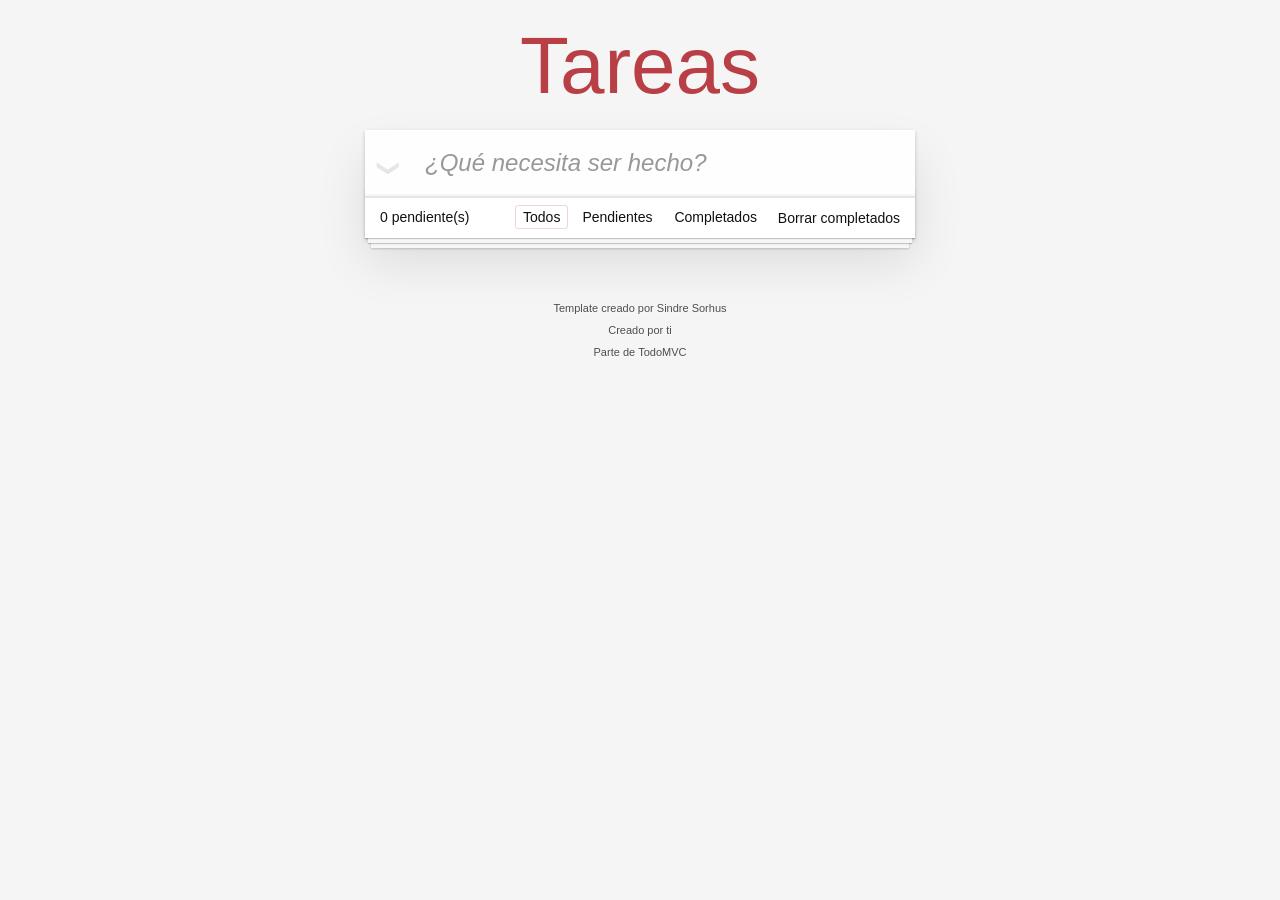
==== docs/index.html @ 085f7508 "contador pendientes" ====
<!doctype html><html lang="en"><head><meta charset="utf-8"><meta name="viewport" content="width=device-width,initial-scale=1"><title>Template • TodoMVC</title><script defer="defer" src="main.644aab9f03e082aeaa6f.js"></script><link href="main.bb0b30299589cf3117c9.css" rel="stylesheet"></head><body><section class="todoapp"><header class="header"><h1>Tareas</h1><input class="new-todo" placeholder="¿Qué necesita ser hecho?" autofocus></header><section class="main"><input id="toggle-all" class="toggle-all" type="checkbox"> <label for="toggle-all">Mark all as complete</label><ul class="todo-list"></ul></section><footer class="footer"><span class="todo-count"><strong>0</strong> pendiente(s)</span><ul class="filters"><li><a class="selected filtro" href="#/">Todos</a></li><li><a class="filtro" href="#/active">Pendientes</a></li><li><a class="filtro" href="#/completed">Completados</a></li></ul><button class="clear-completed">Borrar completados</button></footer></section><footer class="info"><p>Template creado por <a href="http://sindresorhus.com">Sindre Sorhus</a></p><p>Creado por <a href="http://todomvc.com">ti</a></p><p>Parte de <a href="http://todomvc.com">TodoMVC</a></p></footer></body></html>
---- docs/main.bb0b30299589cf3117c9.css ----
body,button,html{margin:0;padding:0}button{-webkit-font-smoothing:antialiased;-webkit-appearance:none;appearance:none;background:none;border:0;color:inherit;font-family:inherit;font-size:100%;font-weight:inherit;vertical-align:baseline}body,button{-moz-osx-font-smoothing:grayscale}body{-webkit-font-smoothing:antialiased;background:#f5f5f5;color:#111;font:14px Helvetica Neue,Helvetica,Arial,sans-serif;font-weight:300;line-height:1.4em;margin:0 auto;max-width:550px;min-width:230px}:focus{outline:0}.hidden{display:none}.todoapp{background:#fff;box-shadow:0 2px 4px 0 rgba(0,0,0,.2),0 25px 50px 0 rgba(0,0,0,.1);margin:130px 0 40px;position:relative}.todoapp input::-webkit-input-placeholder{color:rgba(0,0,0,.4);font-style:italic;font-weight:300}.todoapp input::-moz-placeholder{color:rgba(0,0,0,.4);font-style:italic;font-weight:300}.todoapp input::input-placeholder{color:rgba(0,0,0,.4);font-style:italic;font-weight:300}.todoapp h1{-webkit-text-rendering:optimizeLegibility;-moz-text-rendering:optimizeLegibility;text-rendering:optimizeLegibility;color:#b83f45;font-size:80px;font-weight:200;position:absolute;text-align:center;top:-140px;width:100%}.edit,.new-todo{-webkit-font-smoothing:antialiased;-moz-osx-font-smoothing:grayscale;border:1px solid #999;box-shadow:inset 0 -1px 5px 0 rgba(0,0,0,.2);box-sizing:border-box;color:inherit;font-family:inherit;font-size:24px;font-weight:inherit;line-height:1.4em;margin:0;padding:6px;position:relative;width:100%}.new-todo{background:rgba(0,0,0,.003);border:none;box-shadow:inset 0 -2px 1px rgba(0,0,0,.03);padding:16px 16px 16px 60px}.main{border-top:1px solid #e6e6e6;position:relative;z-index:2}.toggle-all{border:none;bottom:100%;height:1px;opacity:0;position:absolute;right:100%;width:1px}.toggle-all+label{font-size:0;height:34px;left:-13px;position:absolute;top:-52px;-webkit-transform:rotate(90deg);transform:rotate(90deg);width:60px}.toggle-all+label:before{color:#e6e6e6;content:"❯";font-size:22px;padding:10px 27px}.toggle-all:checked+label:before{color:#737373}.todo-list{list-style:none;margin:0;padding:0}.todo-list li{border-bottom:1px solid #ededed;font-size:24px;position:relative}.todo-list li:last-child{border-bottom:none}.todo-list li.editing{border-bottom:none;padding:0}.todo-list li.editing .edit{display:block;margin:0 0 0 43px;padding:12px 16px;width:calc(100% - 43px)}.todo-list li.editing .view{display:none}.todo-list li .toggle{-webkit-appearance:none;appearance:none;border:none;bottom:0;height:auto;margin:auto 0;opacity:0;position:absolute;text-align:center;top:0;width:40px}.todo-list li .toggle+label{background-image:url("data:image/svg+xml;utf8,%3Csvg%20xmlns%3D%22http%3A//www.w3.org/2000/svg%22%20width%3D%2240%22%20height%3D%2240%22%20viewBox%3D%22-10%20-18%20100%20135%22%3E%3Ccircle%20cx%3D%2250%22%20cy%3D%2250%22%20r%3D%2250%22%20fill%3D%22none%22%20stroke%3D%22%23ededed%22%20stroke-width%3D%223%22/%3E%3C/svg%3E");background-position:0;background-repeat:no-repeat}.todo-list li .toggle:checked+label{background-image:url("data:image/svg+xml;utf8,%3Csvg%20xmlns%3D%22http%3A//www.w3.org/2000/svg%22%20width%3D%2240%22%20height%3D%2240%22%20viewBox%3D%22-10%20-18%20100%20135%22%3E%3Ccircle%20cx%3D%2250%22%20cy%3D%2250%22%20r%3D%2250%22%20fill%3D%22none%22%20stroke%3D%22%23bddad5%22%20stroke-width%3D%223%22/%3E%3Cpath%20fill%3D%22%235dc2af%22%20d%3D%22M72%2025L42%2071%2027%2056l-4%204%2020%2020%2034-52z%22/%3E%3C/svg%3E")}.todo-list li label{color:#4d4d4d;display:block;font-weight:400;line-height:1.2;padding:15px 15px 15px 60px;transition:color .4s;word-break:break-all}.todo-list li.completed label{color:#cdcdcd;text-decoration:line-through}.todo-list li .destroy{bottom:0;color:#cc9a9a;display:none;font-size:30px;height:40px;margin:auto 0 11px;position:absolute;right:10px;top:0;transition:color .2s ease-out;width:40px}.todo-list li .destroy:hover{color:#af5b5e}.todo-list li .destroy:after{content:"×"}.todo-list li:hover .destroy{display:block}.todo-list li .edit{display:none}.todo-list li.editing:last-child{margin-bottom:-1px}.footer{border-top:1px solid #e6e6e6;font-size:14px;height:20px;padding:10px 15px;text-align:center}.footer:before{bottom:0;box-shadow:0 1px 1px rgba(0,0,0,.2),0 8px 0 -3px #f6f6f6,0 9px 1px -3px rgba(0,0,0,.2),0 16px 0 -6px #f6f6f6,0 17px 2px -6px rgba(0,0,0,.2);content:"";height:50px;left:0;overflow:hidden;position:absolute;right:0}.todo-count{float:left;text-align:left}.todo-count strong{font-weight:300}.filters{left:0;list-style:none;margin:0;padding:0;position:absolute;right:0}.filters li{display:inline}.filters li a{border:1px solid transparent;border-radius:3px;color:inherit;margin:3px;padding:3px 7px;text-decoration:none}.filters li a:hover{border-color:rgba(175,47,47,.1)}.filters li a.selected{border-color:rgba(175,47,47,.2)}.clear-completed,html .clear-completed:active{cursor:pointer;float:right;line-height:20px;position:relative;text-decoration:none}.clear-completed:hover{text-decoration:underline}.info{color:#4d4d4d;font-size:11px;margin:65px auto 0;text-align:center;text-shadow:0 1px 0 hsla(0,0%,100%,.5)}.info p{line-height:1}.info a{color:inherit;font-weight:400;text-decoration:none}.info a:hover{text-decoration:underline}@media screen and (-webkit-min-device-pixel-ratio:0){.todo-list li .toggle,.toggle-all{background:none}.todo-list li .toggle{height:40px}}@media (max-width:430px){.footer{height:50px}.filters{bottom:10px}}hr{border:0;border-bottom:1px dashed #f7f7f7;border-top:1px dashed #c5c5c5;margin:20px 0}.learn a{color:#b83f45;font-weight:400;text-decoration:none}.learn a:hover{color:#787e7e;text-decoration:underline}.learn h3,.learn h4,.learn h5{color:#000;font-weight:500;line-height:1.2;margin:10px 0}.learn h3{font-size:24px}.learn h4{font-size:18px}.learn h5{font-size:14px;margin-bottom:0}.learn ul{margin:0 0 30px 25px;padding:0}.learn li{line-height:20px}.learn p{font-size:15px;font-weight:300;line-height:1.3;margin-bottom:0;margin-top:0}#issue-count{display:none}.quote{border:none;margin:20px 0 60px}.quote p{font-style:italic}.quote p:before{content:"“";left:3px;top:-20px}.quote p:after,.quote p:before{font-size:50px;opacity:.15;position:absolute}.quote p:after{bottom:-42px;content:"”";right:3px}.quote footer{bottom:-40px;position:absolute;right:0}.quote footer img{border-radius:3px}.quote footer a{margin-left:5px;vertical-align:middle}.speech-bubble{background:rgba(0,0,0,.04);border-radius:5px;padding:10px;position:relative}.speech-bubble:after{border:13px solid transparent;border-top-color:rgba(0,0,0,.04);content:"";position:absolute;right:30px;top:100%}.learn-bar>.learn{background-color:hsla(0,0%,100%,.6);border-radius:5px;left:-300px;padding:10px;position:absolute;top:8px;transition-duration:.5s;transition-property:left;width:272px}@media (min-width:899px){.learn-bar{padding-left:300px;width:auto}.learn-bar>.learn{left:8px}}
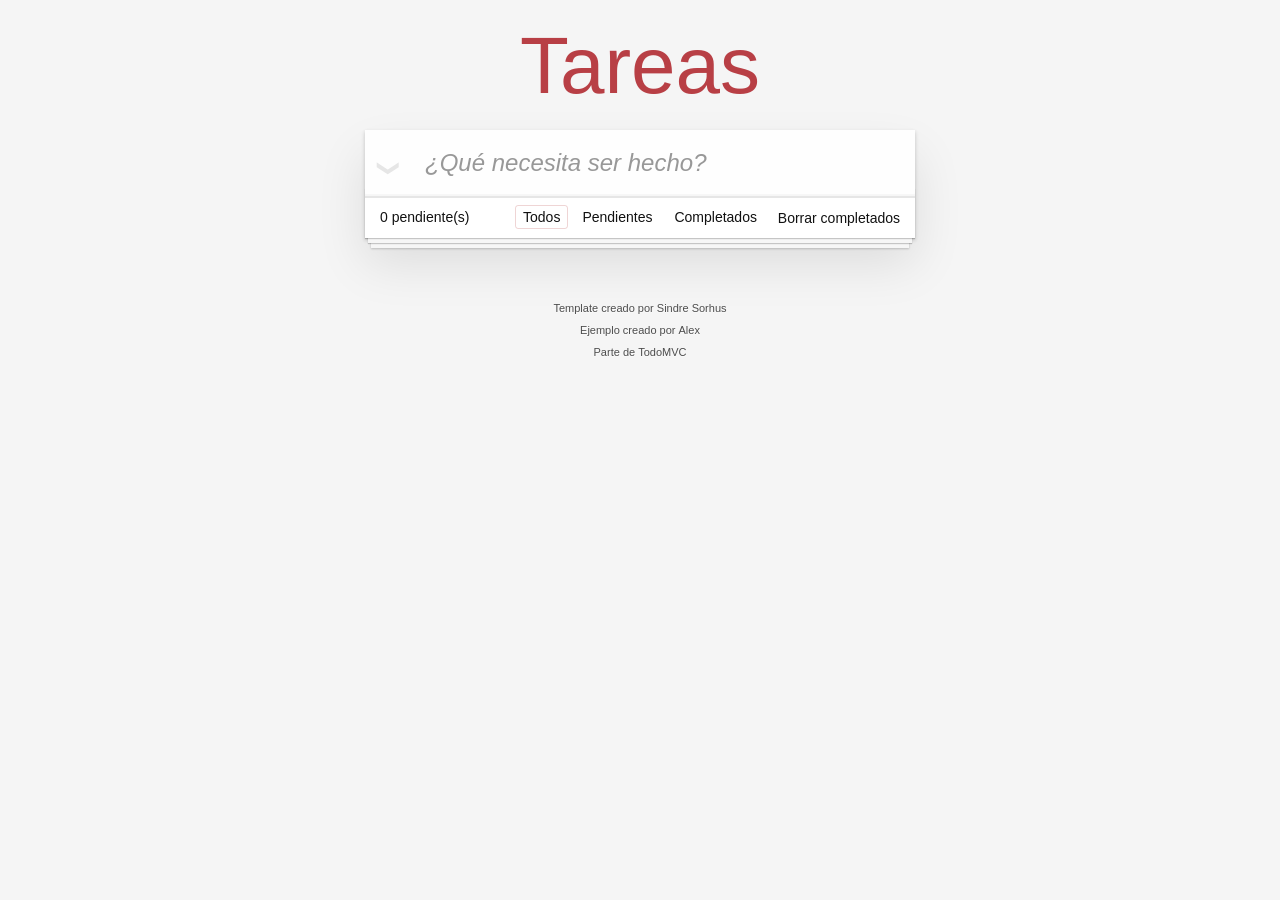
==== commit 18f55748: "DOCS creado" ====
--- a/docs/index.html
+++ b/docs/index.html
@@ -1 +1 @@
-<!doctype html><html lang="en"><head><meta charset="utf-8"><meta name="viewport" content="width=device-width,initial-scale=1"><title>Template • TodoMVC</title><script defer="defer" src="main.644aab9f03e082aeaa6f.js"></script><link href="main.bb0b30299589cf3117c9.css" rel="stylesheet"></head><body><section class="todoapp"><header class="header"><h1>Tareas</h1><input class="new-todo" placeholder="¿Qué necesita ser hecho?" autofocus></header><section class="main"><input id="toggle-all" class="toggle-all" type="checkbox"> <label for="toggle-all">Mark all as complete</label><ul class="todo-list"></ul></section><footer class="footer"><span class="todo-count"><strong>0</strong> pendiente(s)</span><ul class="filters"><li><a class="selected filtro" href="#/">Todos</a></li><li><a class="filtro" href="#/active">Pendientes</a></li><li><a class="filtro" href="#/completed">Completados</a></li></ul><button class="clear-completed">Borrar completados</button></footer></section><footer class="info"><p>Template creado por <a href="http://sindresorhus.com">Sindre Sorhus</a></p><p>Creado por <a href="http://todomvc.com">ti</a></p><p>Parte de <a href="http://todomvc.com">TodoMVC</a></p></footer></body></html>+<!doctype html><html lang="en"><head><meta charset="utf-8"><meta name="viewport" content="width=device-width,initial-scale=1"><title>Template • TodoMVC</title><script defer="defer" src="main.e76a8e5a75ac184225c8.js"></script><link href="main.2ebe54312208d247a507.css" rel="stylesheet"></head><body><section class="todoapp"><header class="header"><h1>Tareas</h1><input class="new-todo" placeholder="¿Qué necesita ser hecho?" autofocus></header><section class="main"><input id="toggle-all" class="toggle-all" type="checkbox"> <label for="toggle-all">Mark all as complete</label><ul class="todo-list"></ul></section><footer class="footer"><span class="todo-count"><strong>0</strong> pendiente(s)</span><ul class="filters"><li><a class="selected filtro" href="#/">Todos</a></li><li><a class="filtro" href="#/active">Pendientes</a></li><li><a class="filtro" href="#/completed">Completados</a></li></ul><button class="clear-completed">Borrar completados</button></footer></section><footer class="info"><p>Template creado por <a href="http://sindresorhus.com">Sindre Sorhus</a></p><p>Ejemplo creado por <a href="http://todomvc.com">Alex</a></p><p>Parte de <a href="http://todomvc.com">TodoMVC</a></p></footer></body></html>
--- a/docs/main.2ebe54312208d247a507.css
+++ b/docs/main.2ebe54312208d247a507.css
@@ -0,0 +1 @@
+body,button,html{margin:0;padding:0}button{-webkit-font-smoothing:antialiased;-webkit-appearance:none;appearance:none;background:none;border:0;color:inherit;font-family:inherit;font-size:100%;font-weight:inherit;vertical-align:baseline}body,button{-moz-osx-font-smoothing:grayscale}body{-webkit-font-smoothing:antialiased;background:#f5f5f5;color:#111;font:14px Helvetica Neue,Helvetica,Arial,sans-serif;font-weight:300;line-height:1.4em;margin:0 auto;max-width:550px;min-width:230px}:focus{outline:0}.hidden{display:none}.todoapp{background:#fff;box-shadow:0 2px 4px 0 rgba(0,0,0,.2),0 25px 50px 0 rgba(0,0,0,.1);margin:130px 0 40px;position:relative}.todoapp input::-webkit-input-placeholder{color:rgba(0,0,0,.4);font-style:italic;font-weight:300}.todoapp input::-moz-placeholder{color:rgba(0,0,0,.4);font-style:italic;font-weight:300}.todoapp input::input-placeholder{color:rgba(0,0,0,.4);font-style:italic;font-weight:300}.todoapp h1{-webkit-text-rendering:optimizeLegibility;-moz-text-rendering:optimizeLegibility;text-rendering:optimizeLegibility;color:#b83f45;font-size:80px;font-weight:200;position:absolute;text-align:center;top:-140px;width:100%}.edit,.new-todo{-webkit-font-smoothing:antialiased;-moz-osx-font-smoothing:grayscale;border:1px solid #999;box-shadow:inset 0 -1px 5px 0 rgba(0,0,0,.2);box-sizing:border-box;color:inherit;font-family:inherit;font-size:24px;font-weight:inherit;line-height:1.4em;margin:0;padding:6px;position:relative;width:100%}.new-todo{background:rgba(0,0,0,.003);border:none;box-shadow:inset 0 -2px 1px rgba(0,0,0,.03);padding:16px 16px 16px 60px}.main{border-top:1px solid #e6e6e6;position:relative;z-index:2}.toggle-all{border:none;bottom:100%;height:1px;opacity:0;position:absolute;right:100%;width:1px}.toggle-all+label{font-size:0;height:34px;left:-13px;position:absolute;top:-52px;-webkit-transform:rotate(90deg);transform:rotate(90deg);width:60px}.toggle-all+label:before{color:#e6e6e6;content:"❯";font-size:22px;padding:10px 27px}.toggle-all:checked+label:before{color:#737373}.todo-list{list-style:none;margin:0;padding:0}.todo-list li{border-bottom:1px solid #ededed;font-size:24px;position:relative}.todo-list li:last-child{border-bottom:none}.todo-list li.editing{border-bottom:none;padding:0}.todo-list li.editing .edit{display:block;margin:0 0 0 43px;padding:12px 16px;width:calc(100% - 43px)}.todo-list li.editing .view{display:none}.todo-list li .toggle{-webkit-appearance:none;appearance:none;border:none;bottom:0;height:auto;margin:auto 0;opacity:0;position:absolute;text-align:center;top:0;width:40px}.todo-list li .toggle+label{background-image:url("data:image/svg+xml;utf8,%3Csvg%20xmlns%3D%22http%3A//www.w3.org/2000/svg%22%20width%3D%2240%22%20height%3D%2240%22%20viewBox%3D%22-10%20-18%20100%20135%22%3E%3Ccircle%20cx%3D%2250%22%20cy%3D%2250%22%20r%3D%2250%22%20fill%3D%22none%22%20stroke%3D%22%23ededed%22%20stroke-width%3D%223%22/%3E%3C/svg%3E");background-position:0;background-repeat:no-repeat}.todo-list li .toggle:checked+label{background-image:url("data:image/svg+xml;utf8,%3Csvg%20xmlns%3D%22http%3A//www.w3.org/2000/svg%22%20width%3D%2240%22%20height%3D%2240%22%20viewBox%3D%22-10%20-18%20100%20135%22%3E%3Ccircle%20cx%3D%2250%22%20cy%3D%2250%22%20r%3D%2250%22%20fill%3D%22none%22%20stroke%3D%22%23bddad5%22%20stroke-width%3D%223%22/%3E%3Cpath%20fill%3D%22%235dc2af%22%20d%3D%22M72%2025L42%2071%2027%2056l-4%204%2020%2020%2034-52z%22/%3E%3C/svg%3E")}.todo-list li label{color:#4d4d4d;display:block;font-weight:400;line-height:1.2;padding:15px 15px 15px 60px;transition:color .4s;word-break:break-all}.todo-list li.completed label{color:#cdcdcd;text-decoration:line-through}.todo-list li .destroy{bottom:0;color:#cc9a9a;display:none;font-size:30px;height:40px;margin:auto 0 11px;position:absolute;right:10px;top:0;transition:color .2s ease-out;width:40px}.todo-list li .destroy:hover{color:#af5b5e}.todo-list li .destroy:after{content:"×"}.todo-list li:hover .destroy{display:block}.todo-list li .edit{display:none}.todo-list li.editing:last-child{margin-bottom:-1px}.footer{border-top:1px solid #e6e6e6;font-size:14px;height:20px;padding:10px 15px;text-align:center}.footer:before{bottom:0;box-shadow:0 1px 1px rgba(0,0,0,.2),0 8px 0 -3px #f6f6f6,0 9px 1px -3px rgba(0,0,0,.2),0 16px 0 -6px #f6f6f6,0 17px 2px -6px rgba(0,0,0,.2);content:"";height:50px;left:0;overflow:hidden;position:absolute;right:0}.todo-count{float:left;text-align:left}.todo-count strong{font-weight:300}.filters{left:0;list-style:none;margin:0;padding:0;position:absolute;right:0}.filters li{display:inline}.filters li a{border:1px solid transparent;border-radius:3px;color:inherit;margin:3px;padding:3px 7px;text-decoration:none}.filters li a:hover{border-color:rgba(175,47,47,.1)}.filters li a.selected{border-color:rgba(175,47,47,.2)}.clear-completed,html .clear-completed:active{cursor:pointer;float:right;line-height:20px;position:relative;text-decoration:none}.clear-completed:hover{text-decoration:underline}.info{color:#4d4d4d;font-size:11px;margin:65px auto 0;text-align:center;text-shadow:0 1px 0 hsla(0,0%,100%,.5)}.info p{line-height:1}.info a{color:inherit;font-weight:400;text-decoration:none}.info a:hover{text-decoration:underline}@media screen and (-webkit-min-device-pixel-ratio:0){.todo-list li .toggle,.toggle-all{background:none}.todo-list li .toggle{height:40px}}@media (max-width:430px){.footer{height:50px}.filters{bottom:10px}}hr{border:0;border-bottom:1px dashed #f7f7f7;border-top:1px dashed #c5c5c5;margin:20px 0}.learn a{color:#b83f45;font-weight:400;text-decoration:none}.learn a:hover{color:#787e7e;text-decoration:underline}.learn h3,.learn h4,.learn h5{color:#000;font-weight:500;line-height:1.2;margin:10px 0}.learn h3{font-size:24px}.learn h4{font-size:18px}.learn h5{font-size:14px;margin-bottom:0}.learn ul{margin:0 0 30px 25px;padding:0}.learn li{line-height:20px}.learn p{font-size:15px;font-weight:300;line-height:1.3;margin-bottom:0;margin-top:0}#issue-count{display:none}.quote{border:none;margin:20px 0 60px}.quote p{font-style:italic}.quote p:before{content:"“";left:3px;top:-20px}.quote p:after,.quote p:before{font-size:50px;opacity:.15;position:absolute}.quote p:after{bottom:-42px;content:"”";right:3px}.quote footer{bottom:-40px;position:absolute;right:0}.quote footer img{border-radius:3px}.quote footer a{margin-left:5px;vertical-align:middle}.speech-bubble{background:rgba(0,0,0,.04);border-radius:5px;padding:10px;position:relative}.speech-bubble:after{border:13px solid transparent;border-top-color:rgba(0,0,0,.04);content:"";position:absolute;right:30px;top:100%}.learn-bar>.learn{background-color:hsla(0,0%,100%,.6);border-radius:5px;left:-300px;padding:10px;position:absolute;top:8px;transition-duration:.5s;transition-property:left;width:272px}@media (min-width:899px){.learn-bar{padding-left:300px;width:auto}.learn-bar>.learn{left:8px}}
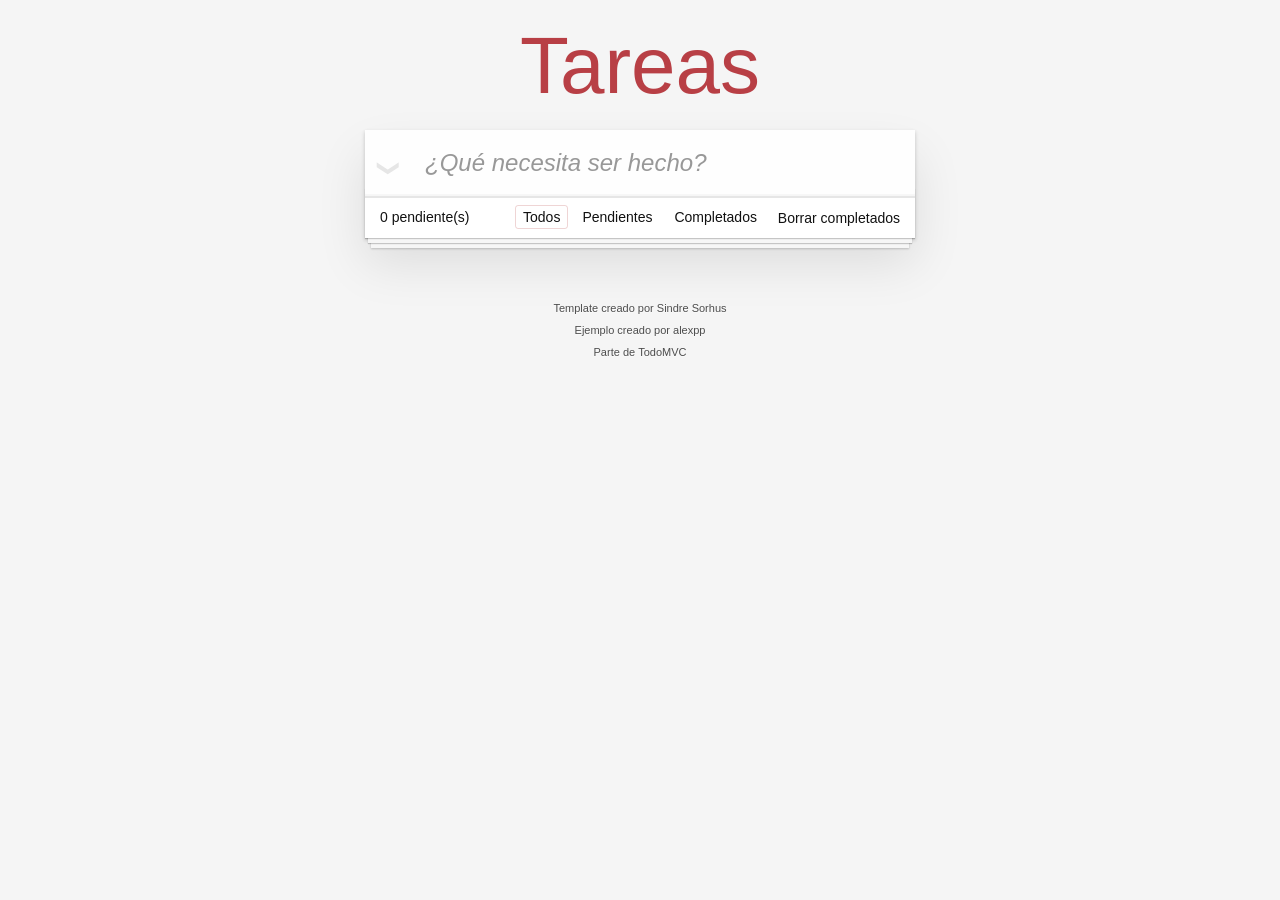
==== commit 4dd79bec: "DOCS creado" ====
--- a/docs/index.html
+++ b/docs/index.html
@@ -1 +1 @@
-<!doctype html><html lang="en"><head><meta charset="utf-8"><meta name="viewport" content="width=device-width,initial-scale=1"><title>Template • TodoMVC</title><script defer="defer" src="main.e76a8e5a75ac184225c8.js"></script><link href="main.2ebe54312208d247a507.css" rel="stylesheet"></head><body><section class="todoapp"><header class="header"><h1>Tareas</h1><input class="new-todo" placeholder="¿Qué necesita ser hecho?" autofocus></header><section class="main"><input id="toggle-all" class="toggle-all" type="checkbox"> <label for="toggle-all">Mark all as complete</label><ul class="todo-list"></ul></section><footer class="footer"><span class="todo-count"><strong>0</strong> pendiente(s)</span><ul class="filters"><li><a class="selected filtro" href="#/">Todos</a></li><li><a class="filtro" href="#/active">Pendientes</a></li><li><a class="filtro" href="#/completed">Completados</a></li></ul><button class="clear-completed">Borrar completados</button></footer></section><footer class="info"><p>Template creado por <a href="http://sindresorhus.com">Sindre Sorhus</a></p><p>Ejemplo creado por <a href="http://todomvc.com">Alex</a></p><p>Parte de <a href="http://todomvc.com">TodoMVC</a></p></footer></body></html>+<!doctype html><html lang="en"><head><meta charset="utf-8"><meta name="viewport" content="width=device-width,initial-scale=1"><title>Template • TodoMVC</title><script defer="defer" src="main.bce155ef7bc4e20bd89a.js"></script><link href="main.4d3d04159825b23c0f67.css" rel="stylesheet"></head><body><section class="todoapp"><header class="header"><h1>Tareas</h1><input class="new-todo" placeholder="¿Qué necesita ser hecho?" autofocus></header><section class="main"><input id="toggle-all" class="toggle-all" type="checkbox"> <label for="toggle-all">Mark all as complete</label><ul class="todo-list"></ul></section><footer class="footer"><span class="todo-count"><strong>0</strong> pendiente(s)</span><ul class="filters"><li><a class="selected filtro" href="#/">Todos</a></li><li><a class="filtro" href="#/active">Pendientes</a></li><li><a class="filtro" href="#/completed">Completados</a></li></ul><button class="clear-completed">Borrar completados</button></footer></section><footer class="info"><p>Template creado por <a href="http://sindresorhus.com">Sindre Sorhus</a></p><p>Ejemplo creado por <a href="http://todomvc.com">alexpp</a></p><p>Parte de <a href="http://todomvc.com">TodoMVC</a></p></footer></body></html>
--- a/docs/main.4d3d04159825b23c0f67.css
+++ b/docs/main.4d3d04159825b23c0f67.css
@@ -0,0 +1 @@
+body,button,html{margin:0;padding:0}button{-webkit-font-smoothing:antialiased;-webkit-appearance:none;appearance:none;background:none;border:0;color:inherit;font-family:inherit;font-size:100%;font-weight:inherit;vertical-align:baseline}body,button{-moz-osx-font-smoothing:grayscale}body{-webkit-font-smoothing:antialiased;background:#f5f5f5;color:#111;font:14px Helvetica Neue,Helvetica,Arial,sans-serif;font-weight:300;line-height:1.4em;margin:0 auto;max-width:550px;min-width:230px}:focus{outline:0}.hidden{display:none}.todoapp{background:#fff;box-shadow:0 2px 4px 0 rgba(0,0,0,.2),0 25px 50px 0 rgba(0,0,0,.1);margin:130px 0 40px;position:relative}.todoapp input::-webkit-input-placeholder{color:rgba(0,0,0,.4);font-style:italic;font-weight:300}.todoapp input::-moz-placeholder{color:rgba(0,0,0,.4);font-style:italic;font-weight:300}.todoapp input::input-placeholder{color:rgba(0,0,0,.4);font-style:italic;font-weight:300}.todoapp h1{-webkit-text-rendering:optimizeLegibility;-moz-text-rendering:optimizeLegibility;text-rendering:optimizeLegibility;color:#b83f45;font-size:80px;font-weight:200;position:absolute;text-align:center;top:-140px;width:100%}.edit,.new-todo{-webkit-font-smoothing:antialiased;-moz-osx-font-smoothing:grayscale;border:1px solid #999;box-shadow:inset 0 -1px 5px 0 rgba(0,0,0,.2);box-sizing:border-box;color:inherit;font-family:inherit;font-size:24px;font-weight:inherit;line-height:1.4em;margin:0;padding:6px;position:relative;width:100%}.new-todo{background:rgba(0,0,0,.003);border:none;box-shadow:inset 0 -2px 1px rgba(0,0,0,.03);padding:16px 16px 16px 60px}.main{border-top:1px solid #e6e6e6;position:relative;z-index:2}.toggle-all{border:none;bottom:100%;height:1px;opacity:0;position:absolute;right:100%;width:1px}.toggle-all+label{font-size:0;height:34px;left:-13px;position:absolute;top:-52px;-webkit-transform:rotate(90deg);transform:rotate(90deg);width:60px}.toggle-all+label:before{color:#e6e6e6;content:"❯";font-size:22px;padding:10px 27px}.toggle-all:checked+label:before{color:#737373}.todo-list{list-style:none;margin:0;padding:0}.todo-list li{border-bottom:1px solid #ededed;font-size:24px;position:relative}.todo-list li:last-child{border-bottom:none}.todo-list li.editing{border-bottom:none;padding:0}.todo-list li.editing .edit{display:block;margin:0 0 0 43px;padding:12px 16px;width:calc(100% - 43px)}.todo-list li.editing .view{display:none}.todo-list li .toggle{-webkit-appearance:none;appearance:none;border:none;bottom:0;height:auto;margin:auto 0;opacity:0;position:absolute;text-align:center;top:0;width:40px}.todo-list li .toggle+label{background-image:url("data:image/svg+xml;utf8,%3Csvg%20xmlns%3D%22http%3A//www.w3.org/2000/svg%22%20width%3D%2240%22%20height%3D%2240%22%20viewBox%3D%22-10%20-18%20100%20135%22%3E%3Ccircle%20cx%3D%2250%22%20cy%3D%2250%22%20r%3D%2250%22%20fill%3D%22none%22%20stroke%3D%22%23ededed%22%20stroke-width%3D%223%22/%3E%3C/svg%3E");background-position:0;background-repeat:no-repeat}.todo-list li .toggle:checked+label{background-image:url("data:image/svg+xml;utf8,%3Csvg%20xmlns%3D%22http%3A//www.w3.org/2000/svg%22%20width%3D%2240%22%20height%3D%2240%22%20viewBox%3D%22-10%20-18%20100%20135%22%3E%3Ccircle%20cx%3D%2250%22%20cy%3D%2250%22%20r%3D%2250%22%20fill%3D%22none%22%20stroke%3D%22%23bddad5%22%20stroke-width%3D%223%22/%3E%3Cpath%20fill%3D%22%235dc2af%22%20d%3D%22M72%2025L42%2071%2027%2056l-4%204%2020%2020%2034-52z%22/%3E%3C/svg%3E")}.todo-list li label{color:#4d4d4d;display:block;font-weight:400;line-height:1.2;padding:15px 15px 15px 60px;transition:color .4s;word-break:break-all}.todo-list li.completed label{color:#cdcdcd;text-decoration:line-through}.todo-list li .destroy{bottom:0;color:#cc9a9a;display:none;font-size:30px;height:40px;margin:auto 0 11px;position:absolute;right:10px;top:0;transition:color .2s ease-out;width:40px}.todo-list li .destroy:hover{color:#af5b5e}.todo-list li .destroy:after{content:"×"}.todo-list li:hover .destroy{display:block}.todo-list li .edit{display:none}.todo-list li.editing:last-child{margin-bottom:-1px}.footer{border-top:1px solid #e6e6e6;font-size:14px;height:20px;padding:10px 15px;text-align:center}.footer:before{bottom:0;box-shadow:0 1px 1px rgba(0,0,0,.2),0 8px 0 -3px #f6f6f6,0 9px 1px -3px rgba(0,0,0,.2),0 16px 0 -6px #f6f6f6,0 17px 2px -6px rgba(0,0,0,.2);content:"";height:50px;left:0;overflow:hidden;position:absolute;right:0}.todo-count{float:left;text-align:left}.todo-count strong{font-weight:300}.filters{left:0;list-style:none;margin:0;padding:0;position:absolute;right:0}.filters li{display:inline}.filters li a{border:1px solid transparent;border-radius:3px;color:inherit;margin:3px;padding:3px 7px;text-decoration:none}.filters li a:hover{border-color:rgba(175,47,47,.1)}.filters li a.selected{border-color:rgba(175,47,47,.2)}.clear-completed,html .clear-completed:active{cursor:pointer;float:right;line-height:20px;position:relative;text-decoration:none}.clear-completed:hover{text-decoration:underline}.info{color:#4d4d4d;font-size:11px;margin:65px auto 0;text-align:center;text-shadow:0 1px 0 hsla(0,0%,100%,.5)}.info p{line-height:1}.info a{color:inherit;font-weight:400;text-decoration:none}.info a:hover{text-decoration:underline}@media screen and (-webkit-min-device-pixel-ratio:0){.todo-list li .toggle,.toggle-all{background:none}.todo-list li .toggle{height:40px}}@media (max-width:430px){.footer{height:50px}.filters{bottom:10px}}hr{border:0;border-bottom:1px dashed #f7f7f7;border-top:1px dashed #c5c5c5;margin:20px 0}.learn a{color:#b83f45;font-weight:400;text-decoration:none}.learn a:hover{color:#787e7e;text-decoration:underline}.learn h3,.learn h4,.learn h5{color:#000;font-weight:500;line-height:1.2;margin:10px 0}.learn h3{font-size:24px}.learn h4{font-size:18px}.learn h5{font-size:14px;margin-bottom:0}.learn ul{margin:0 0 30px 25px;padding:0}.learn li{line-height:20px}.learn p{font-size:15px;font-weight:300;line-height:1.3;margin-bottom:0;margin-top:0}#issue-count{display:none}.quote{border:none;margin:20px 0 60px}.quote p{font-style:italic}.quote p:before{content:"“";left:3px;top:-20px}.quote p:after,.quote p:before{font-size:50px;opacity:.15;position:absolute}.quote p:after{bottom:-42px;content:"”";right:3px}.quote footer{bottom:-40px;position:absolute;right:0}.quote footer img{border-radius:3px}.quote footer a{margin-left:5px;vertical-align:middle}.speech-bubble{background:rgba(0,0,0,.04);border-radius:5px;padding:10px;position:relative}.speech-bubble:after{border:13px solid transparent;border-top-color:rgba(0,0,0,.04);content:"";position:absolute;right:30px;top:100%}.learn-bar>.learn{background-color:hsla(0,0%,100%,.6);border-radius:5px;left:-300px;padding:10px;position:absolute;top:8px;transition-duration:.5s;transition-property:left;width:272px}@media (min-width:899px){.learn-bar{padding-left:300px;width:auto}.learn-bar>.learn{left:8px}}
